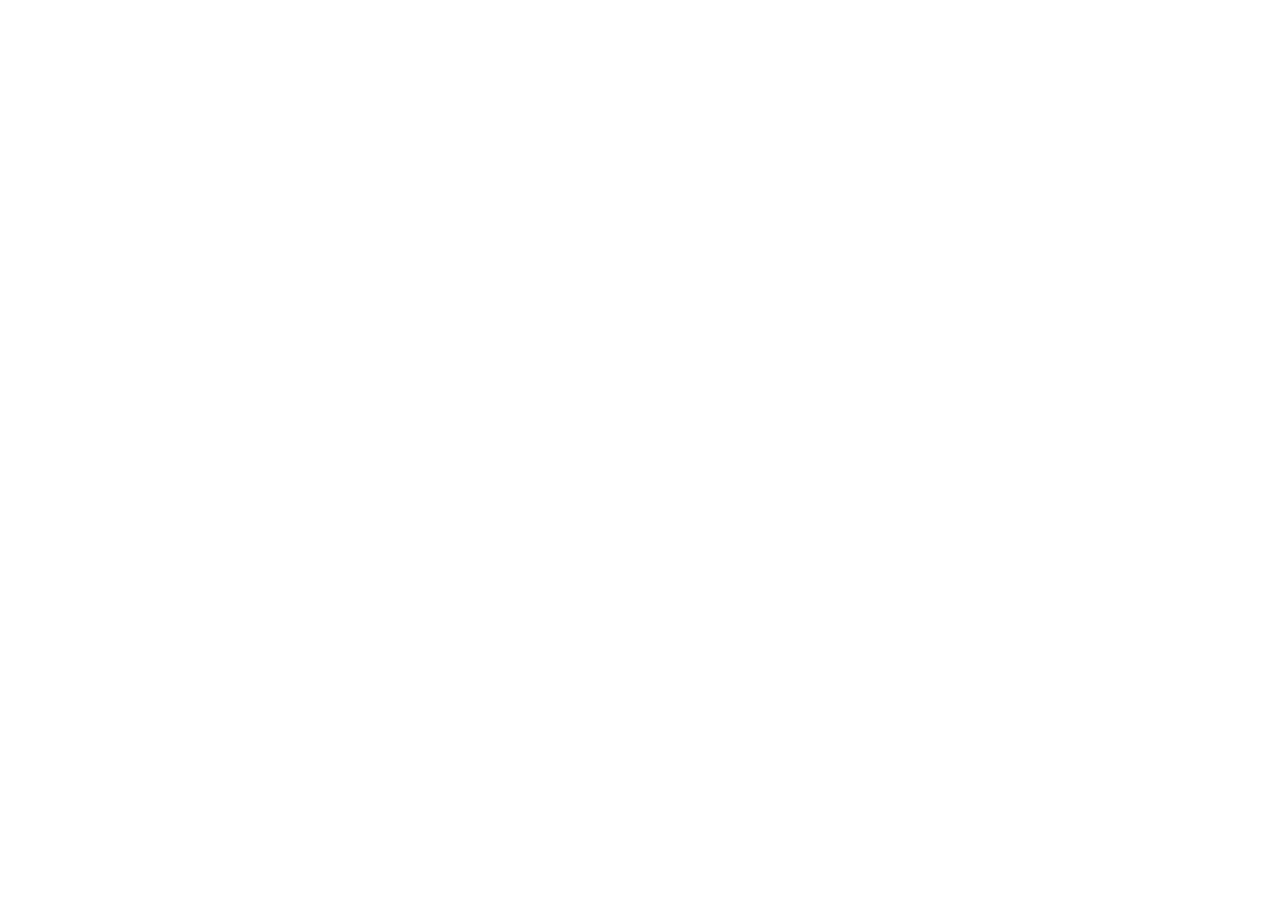
==== src/pages/about.html @ 77e7dab2 "setup project directory" ====
<!DOCTYPE html>
<html lang="en">

<head>
    <meta charset="UTF-8">
    <meta name="viewport" content="width=device-width, initial-scale=1.0">
    <title>About Us</title>
</head>

<body>

</body>

</html>
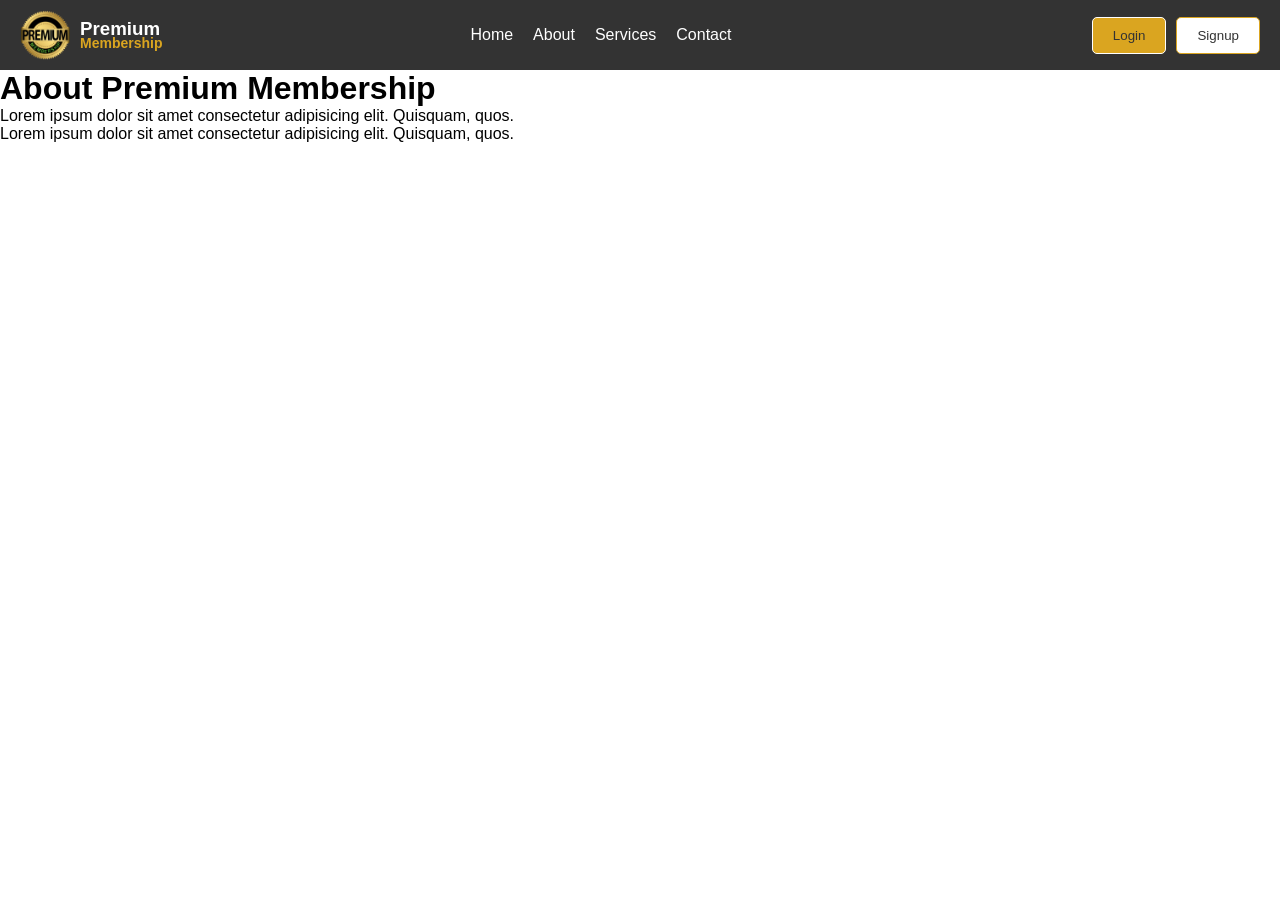
==== commit cf9e85f7: "create about page and style" ====
--- a/src/pages/about.html
+++ b/src/pages/about.html
@@ -5,10 +5,30 @@
     <meta charset="UTF-8">
     <meta name="viewport" content="width=device-width, initial-scale=1.0">
     <title>About Us</title>
+    <link rel="stylesheet" href="../css/style.css">
 </head>
+<nav>
+    <div class="logo-container">
+        <img src="../../src/assets/Premium-Membership.png" class="logo-image" alt="Logo">
+        <h3 class="logo-text">Premium <span class="logo-text-span">Membership</span></h3>
+    </div>
+    <div class="nav-links">
+        <a href="../../index.html">Home</a>
+        <a href="../../src/pages/about.html">About</a>
+        <a href="#">Services</a>
+        <a href="#">Contact</a>
+    </div>
+
+    <div class="nav-buttons">
+        <button class="login-button">Login</button>
+        <button class="signup-button">Signup</button>
+    </div>
+</nav>
 
 <body>
-
+    <h1>About Premium Membership</h1>
+    <p>Lorem ipsum dolor sit amet consectetur adipisicing elit. Quisquam, quos.</p>
+    <p>Lorem ipsum dolor sit amet consectetur adipisicing elit. Quisquam, quos.</p>
 </body>
 
 </html>
--- a/src/css/style.css
+++ b/src/css/style.css
@@ -0,0 +1,149 @@
+* {
+    margin: 0;
+    padding: 0;
+}
+
+body {
+    font-family: 'Poppins', sans-serif;
+}
+
+nav {
+    display: flex;
+    justify-content: space-between;
+    align-items: center;
+    padding: 10px 20px;
+    background-color: #333;
+    color: #fff;
+}
+
+.logo-container {
+    display: flex;
+    align-items: center;
+    gap: 10px;
+}
+
+.logo-image {
+    width: 50px;
+}
+
+.logo-text {
+    max-width: 30px;
+    line-height: 0.7;
+}
+
+.logo-text-span {
+    color: goldenrod;
+    font-size: 14px;
+}
+
+.nav-links {
+    display: flex;
+    gap: 20px;
+}
+
+.nav-links a {
+    text-decoration: none;
+    color: #fff;
+    font-size: 16px;
+    font-weight: 500;
+}
+
+.nav-links a:hover {
+    color: goldenrod;
+    transition: color 0.3s ease;
+}
+
+.nav-buttons {
+    display: flex;
+    gap: 10px;
+}
+
+.login-button {
+    background-color: goldenrod;
+    color: #333;
+    border: none;
+    padding: 10px 20px;
+    border-radius: 5px;
+    border: 1px solid white;
+}
+
+.login-button:hover {
+    background-color: #333;
+    color: goldenrod;
+    border: 1px solid goldenrod;
+    transition: background-color 0.3s ease;
+    cursor: pointer;
+}
+
+.signup-button {
+    background-color: white;
+    color: #333;
+    border: none;
+    padding: 10px 20px;
+    border-radius: 5px;
+    border: 1px solid goldenrod;
+}
+
+.signup-button:hover {
+    background-color: #333;
+    color: goldenrod;
+    transition: background-color 0.3s ease;
+    cursor: pointer;
+    border: 1px solid white;
+}
+
+main {
+    background-image: url('../../src/assets/hero-image-v3.jpg');
+    height: 88vh;
+    background-size: cover;
+    background-position: center;
+    background-repeat: no-repeat;
+    display: flex;
+    flex-direction: column;
+    justify-content: center;
+    align-items: center;
+    overlay: rgba(0, 0, 0, 0.5);
+    position: relative;
+    z-index: 1;
+    background-color: rgba(0, 0, 0, 0.5);
+    background-blend-mode: overlay;
+    background-size: cover;
+    background-position: center;
+    background-repeat: no-repeat;
+}
+
+.main-title {
+    font-size: 48px;
+    font-weight: 700;
+    color: goldenrod;
+    text-align: center;
+    margin-bottom: 20px;
+}
+
+.main-description {
+    font-size: 24px;
+    font-weight: 700;
+    color: white;
+    text-align: center;
+    margin-bottom: 20px;
+}
+
+.get-started-button {
+    background-color: goldenrod;
+    color: #333;
+    padding: 12px 30px;
+    border-radius: 5px;
+    border: 1px solid white;
+    font-size: 16px;
+    font-weight: 700;
+    cursor: pointer;
+    transition: background-color 0.3s ease;
+}
+
+.get-started-button:hover {
+    background-color: #333;
+    color: goldenrod;
+    transition: background-color 0.3s ease;
+    cursor: pointer;
+    border: 1px solid goldenrod;
+}
